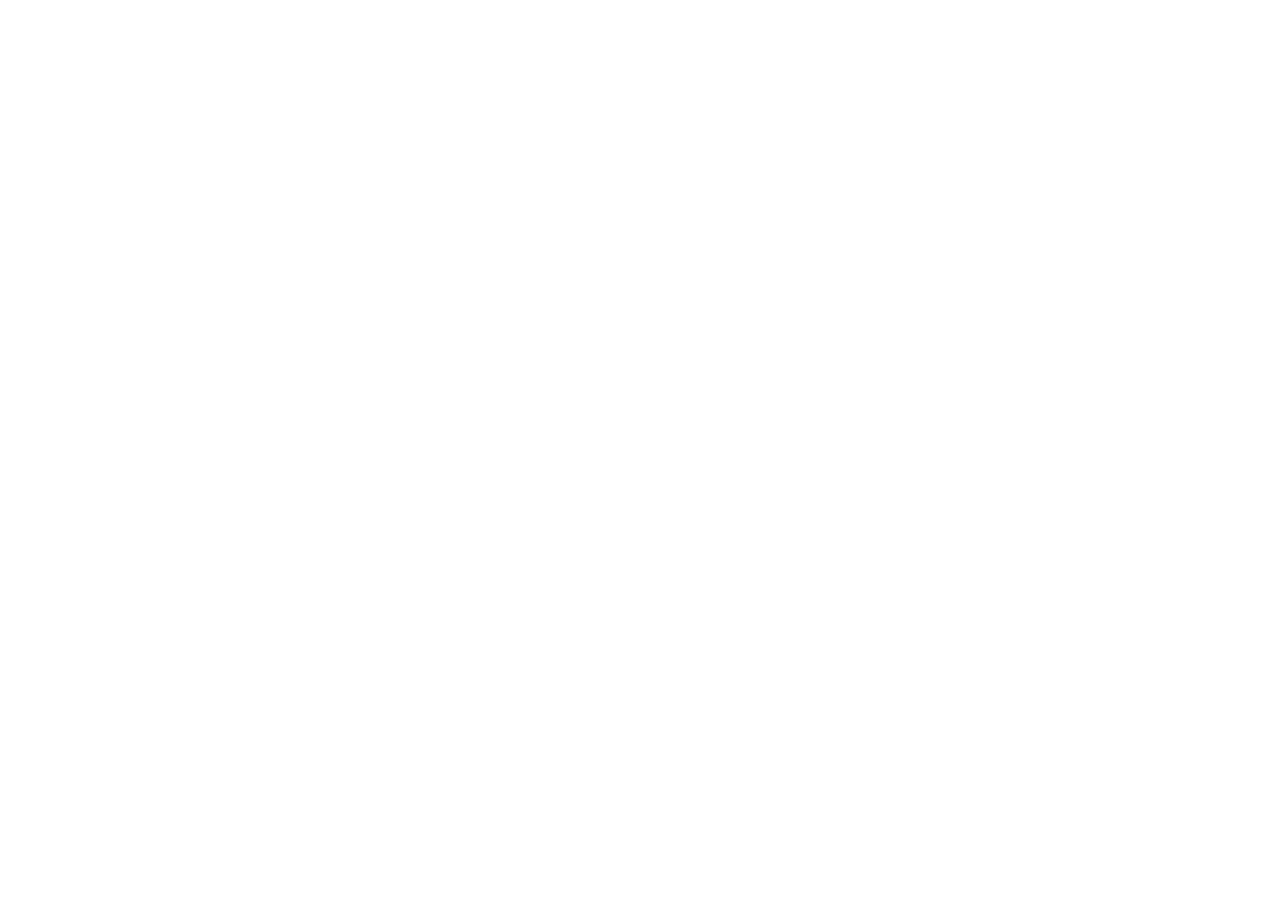
==== index.html @ a5bacab6 "Fully functional xAPI library. No UI included" ====
<html>
    <head>
        <meta http-equiv="Cache-Control" content="no-cache, no-store, must-revalidate" />
        <meta http-equiv="Pragma" content="no-cache" />
        <meta http-equiv="Expires" content="0" />
    </head>
    <body>
        <script src="js/jquery-2.0.3.min.js"></script>
        <script src="js/base64.js"></script>
        <script src="js/xAPI.js"></script>
        <script>
            $(document).ready(function(){
                var xapi = new xAPI();
                var leaderboard = null;
                var userPerformance = null;
                //var config = new Object();
                var xapi = new xAPI();
                var messageObj = new Object();

                /*config.name = "John Joe";
                config.userID = "026";
                config.mod = "test_2_0";
                config.testLeaderboardID = "testLeaderboard_2_0";
                config.testUserStateID = "testUserStateID_2_0";
                config.testGenericStateID = "testGenericStateID_2_0";
                config.prodLeaderboardID = "prodLeaderboard_2_0";
                config.prodUserStateID = "prodUserStateID_2_0";
                config.prodGenericStateID = "prodGenericStateID_2_0";*/
                /*
                if(self != top)
                {
                    xapi.getLeaderboard(config, function(data){
                        leaderboard = data;
                        messageObj.cat = "leaderboard";
                        messageObj.content = leaderboard;
                        
                        parent.postMessage(JSON.stringify(messageObj),"*");
                    });
                }*/
                function sendMessage(msg)
                {
                    parent.postMessage(JSON.stringify(msg), '*');
                }
                function receiveMessage(event)
                {
                    var obj = JSON.parse(event.data);
                    switch(obj.cat)
                    {
                        case "setLeaderboard":
                            xapi.setLeaderboard(obj.config, obj.content, function(){
                                messageObj.cat = "message";
                                messageObj.content = "Success! User is in the xapi leaderboard";
                                sendMessage(messageObj);
                            }, function(){
                                messageObj.cat = "message";
                                messageObj.content = "Fail! User is not in the xapi leaderboard";
                            });
                            break;
                        case "getLeaderboard":
                            xapi.getLeaderboard(obj.config, function(data){
                                leaderboard = data;
                                messageObj.cat = "latestLeaderboard";
                                messageObj.content = leaderboard;

                                sendMessage(messageObj);
                            });
                            break;
                        default:
                            console.log("N/A");
                    }
                }
                window.addEventListener("message", receiveMessage, false);
            });
            /*var leaderboard = null;
            var userPerformance = null;
            var config = new Object();
            var xapi = new xAPI();
            
            config.name = "John Joe";
            config.userID = "026";
            config.mod = "test_2_0";
            config.testLeaderboardID = "testLeaderboard_2_0";
            config.testUserStateID = "testUserStateID_2_0";
            config.testGenericStateID = "testGenericStateID_2_0";
            config.prodLeaderboardID = "prodLeaderboard_2_0";
            config.prodUserStateID = "prodUserStateID_2_0";
            config.prodGenericStateID = "prodGenericStateID_2_0";
            
            xapi.getLeaderboard(config, function(data){
                leaderboard = data;
                xapi.getUserPerformance(config, function(data){
                    // Success in retrieving UserPerformance
                    userPerformance = data;
                },function(){
                    // Fail in retrieving UserPerformance
                    userPerformance = xapi.configuration(config).user;
                    xapi.setUserPerformance(config, xapi.configuration(config).user);
                });
            });*/
            
            
            //console.log(xapi.configuration(config).user);
            
            //console.log(leaderboard);
            /*(new xAPI()).setLeaderboard(config, leaderboard, function(data){
                //console.log(eval(data))
                console.log(data);
            });*/
            //console.log(new xAPI().test("foobar", function(){return true;}));
        </script>
    </body>
</html>
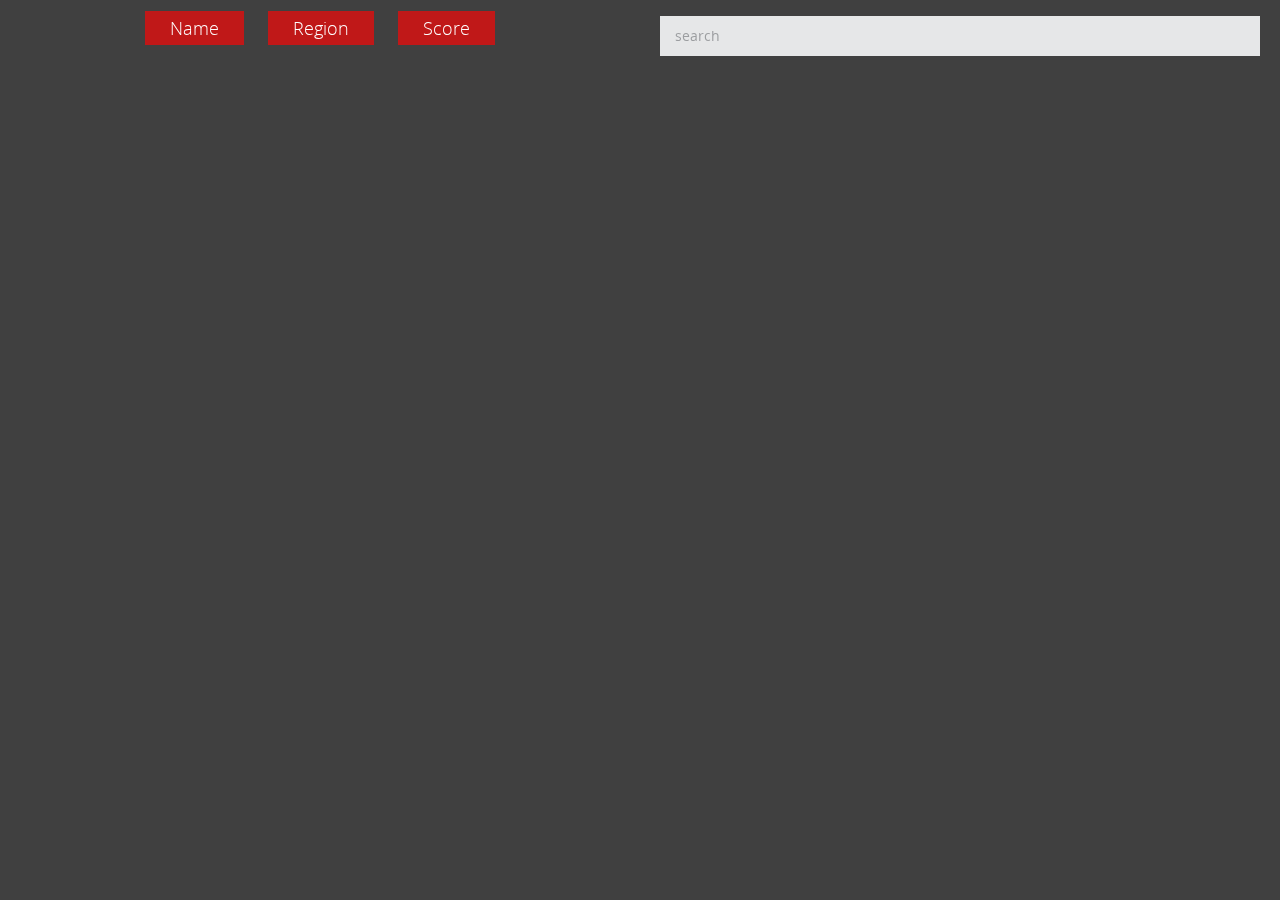
==== commit de2f9e4b: "add few modification for donnie's presentation." ====
--- a/index.html
+++ b/index.html
@@ -3,40 +3,272 @@
         <meta http-equiv="Cache-Control" content="no-cache, no-store, must-revalidate" />
         <meta http-equiv="Pragma" content="no-cache" />
         <meta http-equiv="Expires" content="0" />
+        
+        <link rel="stylesheet" href="bootstrap/css/bootstrap.min.css">
+        <link rel="stylesheet" href="css/c3/c3.min.css">
+        <link rel="stylesheet" href="css/dataTables/datatables.min.css">
+        <link rel="stylesheet" href="css/style.css">
+        <link rel="stylesheet" href="https://fonts.googleapis.com/css?family=Open+Sans:300italic,400italic,700italic,400,300,700">
     </head>
     <body>
-        <script src="js/jquery-2.0.3.min.js"></script>
+        <div id="pieRegion" class="container-fluid">
+            <div class="row">
+                <div class="col-md-12">
+                    <div id="pie"></div>
+                </div>
+            </div>
+        </div>
+        <div id="typicalLeaderboard" class="container-fluid">
+            <div class="row">
+                <div class="col-md-6 margin-top-bottom">
+                    <div id="typicalLeaderboardButtons" class="text-center">
+                        <span id="sortName" class="tlb-btn large-font">Name</span>
+                        <span id="sortRegion" class="tlb-btn large-font">Region</span>
+                        <span id="sortScore" class="tlb-btn large-font">Score</span>
+                    </div>
+                </div>
+                <div class="col-md-6">
+                    <div class="form-group margin-top-bottom">
+                        <input type="text" class="form-control" id="typicalLeaderboardInput" placeholder="search">
+                    </div>
+                </div>
+            </div>
+            <div class="row">
+                <div class="col-md-12">
+                    <ul class="stat-list"></ul>
+                </div>
+            </div>
+        </div>
+        <!--<div id="tableLeaderboard" class="container-fluid">
+            <div class="row">
+                <div class="col-md-12">
+                    <div class="table-responsive">
+                        <table class="table table-striped table-bordered table-hover dataTables-example">
+                                <thead>
+                                <tr>
+                                    <th class="text-center">Name</th>
+                                    <th class="text-center">Region</th>
+                                    <th class="text-center">Score</th>
+                                </tr>
+                                </thead>
+                                <tbody>
+                                </tbody>
+                        </table>
+                    </div>
+
+                </div>
+            </div>
+        </div>-->
+        
+        <script src="js/jquery.min.js"></script>
+        <!-- Latest compiled and minified JavaScript -->
+        <script src="https://maxcdn.bootstrapcdn.com/bootstrap/3.3.7/js/bootstrap.min.js" integrity="sha384-Tc5IQib027qvyjSMfHjOMaLkfuWVxZxUPnCJA7l2mCWNIpG9mGCD8wGNIcPD7Txa" crossorigin="anonymous"></script>
+        <script src="js/d3/d3.min.js"></script>
+        <script src="js/c3/c3.min.js"></script>
+        <script src="js/dataTables/datatables.min.js"></script>
         <script src="js/base64.js"></script>
+        <script src="js/leaderboard.js"></script>
         <script src="js/xAPI.js"></script>
         <script>
             $(document).ready(function(){
                 var xapi = new xAPI();
-                var leaderboard = null;
+                var configObj = new Object();
+                var leaderboardObj = null;
                 var userPerformance = null;
-                //var config = new Object();
                 var xapi = new xAPI();
                 var messageObj = new Object();
-
-                /*config.name = "John Joe";
-                config.userID = "026";
-                config.mod = "test_2_0";
-                config.testLeaderboardID = "testLeaderboard_2_0";
-                config.testUserStateID = "testUserStateID_2_0";
-                config.testGenericStateID = "testGenericStateID_2_0";
-                config.prodLeaderboardID = "prodLeaderboard_2_0";
-                config.prodUserStateID = "prodUserStateID_2_0";
-                config.prodGenericStateID = "prodGenericStateID_2_0";*/
-                /*
-                if(self != top)
-                {
-                    xapi.getLeaderboard(config, function(data){
-                        leaderboard = data;
-                        messageObj.cat = "leaderboard";
-                        messageObj.content = leaderboard;
+                var typicalLeaderboardSort = "score";
+                var typicalLeaderboardSearch = "";
+                var setTime = 3000;
+                
+                //configObj.userID = "025";
+                configObj.mod = "test_2_0";
+                configObj.testLeaderboardID = "testLeaderboard_2_0";
+                configObj.testUserStateID = "testUserStateID_2_0";
+                configObj.testGenericStateID = "testGenericStateID_2_0";
+                configObj.prodLeaderboardID = "prodLeaderboard_2_0";
+                configObj.prodUserStateID = "prodUserStateID_2_0";
+                configObj.prodGenericStateID = "prodGenericStateID_2_0";
+                
+                function setTableLeaderboard()
+                {
+                    var str = "";
+                    var leaderboardAry = new Array();
+                    
+                    $.each(leaderboardAry, function(index, value){
+                        if(value.id == configObj.userID)
+                        {
+                            str += '<tr class="current-user">';
+                        }
+                        else
+                        {
+                            str += '<tr>';
+                        }
                         
-                        parent.postMessage(JSON.stringify(messageObj),"*");
-                    });
-                }*/
+                        str += '<td>' + value.name + '</td>';
+                        str += '<td class="text-center">' + value.region + '</td>';
+                        str += '<td class="text-center">' + value.result.score.raw + '</td>';
+                        str += '</tr>';
+                    });
+                    //$('#tableLeaderboard .table-responsive').empty().append('<table class="table table-striped table-bordered table-hover dataTables-example"><thead><tr><th class="text-center">Name</th><th class="text-center">Region</th><th class="text-center">Score</th></thead></tbody></table>');
+                    $('#tableLeaderboard table tbody').empty().append(str);
+                    $('#tableLeaderboard table').DataTable({
+                        pageLength: 10,
+                        responsive: true,
+                        dom: '<"html5buttons"B>lTfgitp',
+                        destroy: true,
+                        buttons: []
+                    });
+                }
+                function setPieRegion()
+                {
+                    var apac = 0;
+                    var japan = 0;
+                    var ltam = 0;
+                    var na = 0;
+                    var amer = 0;
+                    var emea = 0;
+                    var others = 0;
+                    
+                    $("#pie").empty();
+                    
+                    $.each(leaderboardObj.leaderboard, function(index, value){
+                        
+                        switch((value.region).toLowerCase())
+                        {
+                            case "apac":
+                                apac = apac + 1;
+                                break;
+                            case "japan":
+                                japan = japan + 1;
+                                break;
+                            case "ltam":
+                                ltam = ltam + 1;
+                                break;
+                            case "na":
+                                na = na + 1;
+                                break;
+                            case "amer":
+                                amer = amer + 1;
+                                break;
+                            case "emea":
+                                emea = emea + 1;
+                                break;
+                            default:
+                                others = others + 1;
+                        }
+                    });
+                    
+                    c3.generate({
+                        bindto: '#pie',
+                        data:{
+                            columns: [
+                                ['APAC', apac],
+                                ['JAPAN', japan],
+                                ['LTAM', ltam],
+                                ['NA', na],
+                                ['AMER', amer],
+                                ['EMEA', emea],
+                                ['Others', others]
+                            ],
+                            colors:{
+                                APAC: '#8CC74F',
+                                JAPAN: '#00AEEF',
+                                LTAM: '#73439A',
+                                NA: '#F5C714',
+                                AMER: '#F37321',
+                                EMEA: '#53565A',
+                                Others: '#0684B6'
+                            },
+                            type : 'pie'
+                        }
+                    });
+                    $("#pie svg text").attr("fill", "#ffffff");
+                }
+                function setTypicalLeaderboard()
+                {
+                    var str = "";
+                    var leaderboardAry = new Array();
+                    var tmpAry = new Array();
+                    switch(typicalLeaderboardSort)
+                    {
+                        case "name":
+                            leaderboardAry = leaderboardObj.leaderboard.sort(function(a, b){
+                                if (a.name < b.name)
+                                    return -1;
+                                if (a.name > b.name)
+                                    return 1;
+                                return 0;
+                            });
+                            break;
+                        case "region":
+                            leaderboardAry = leaderboardObj.leaderboard.sort(function(a, b){
+                                if (a.region < b.region)
+                                    return -1;
+                                if (a.region > b.region)
+                                    return 1;
+                                return 0;
+                            });
+                            break;
+                        case "score":
+                            leaderboardAry = leaderboardObj.leaderboard.sort(function(a, b){
+                                if (a.result.score.raw < b.result.score.raw)
+                                    return 1;
+                                if (a.result.score.raw > b.result.score.raw)
+                                    return -1;
+                                return 0;
+                            });
+                            break;
+                        default:
+                            leaderboardAry = leaderboardObj.leaderboard.sort(function(a, b){
+                                if (a.result.score.raw < b.result.score.raw)
+                                    return 1;
+                                if (a.result.score.raw > b.result.score.raw)
+                                    return -1;
+                                return 0;
+                            });    
+                    }
+                    
+                    if(!(typicalLeaderboardSearch).match(/^\s*$/g))
+                    {
+                        var regex = new RegExp(typicalLeaderboardSearch.toLowerCase(),'g');
+                        
+                        $.each(leaderboardAry, function(index, value){
+                            
+                            if(((value.name).toLowerCase()).match(regex))
+                            {
+                                tmpAry.push(value);
+                            }
+                            else if(((value.region).toLowerCase()).match(regex))
+                            {
+                                tmpAry.push(value);
+                            }
+                            else if(((value.result.score.raw).toString()).match(regex))
+                            {
+                                tmpAry.push(value);
+                            }
+                        });
+                        leaderboardAry = tmpAry;
+                    }
+                    
+                    $.each(leaderboardAry, function(index, value){
+                        if(value.id == configObj.userID)
+                        {
+                            str += '<li class="current-user">';
+                        }
+                        else
+                        {
+                            str += '<li>';
+                        }
+                        str += '<span class="no-margins biggest-font">' + value.name + ' - ' + value.region + '</span>';
+                        //str += '<span class="large-font">Total orders in period</span>';
+                        str += '<span class="stat-percent biggest-font">' + (parseInt(value.result.score.scaled * 100)) + '%</span>';
+                        str += '<div class="progress progress-mini"><div style="width: ' + (parseInt(value.result.score.scaled * 100)) + '%;" class="progress-bar"></div></div>';
+                        str += '</li>';
+                    });
+                    
+                    $("#typicalLeaderboard ul.stat-list").empty().append(str);
+                }
                 function sendMessage(msg)
                 {
                     parent.postMessage(JSON.stringify(msg), '*');
@@ -46,6 +278,9 @@
                     var obj = JSON.parse(event.data);
                     switch(obj.cat)
                     {
+                        case "bodyBackground":
+                            
+                            break;
                         case "setLeaderboard":
                             xapi.setLeaderboard(obj.config, obj.content, function(){
                                 messageObj.cat = "message";
@@ -57,11 +292,19 @@
                             });
                             break;
                         case "getLeaderboard":
+                            $("body").css({backgroundColor: "rgba(0,0,0,0)"});
                             xapi.getLeaderboard(obj.config, function(data){
-                                leaderboard = data;
+                                configObj = obj.config;
+                                leaderboardObj = data;
                                 messageObj.cat = "latestLeaderboard";
-                                messageObj.content = leaderboard;
-
+                                messageObj.content = leaderboardObj;
+                                
+                                setTypicalLeaderboard();
+                                setPieRegion();
+                                setTimeout(function(){
+                                    renderLeaderboard();
+                                },setTime);
+                                
                                 sendMessage(messageObj);
                             });
                             break;
@@ -69,44 +312,52 @@
                             console.log("N/A");
                     }
                 }
+                function renderLeaderboard()
+                {
+                    //if(self != top)
+                    //{
+                        xapi.getLeaderboard(configObj, function(data){
+                            leaderboardObj = data;
+                            console.log(leaderboardObj);
+                            setTypicalLeaderboard();
+                            setPieRegion();
+                            
+                            setTimeout(function(){
+                                renderLeaderboard();
+                            },setTime);
+                        });
+                    /*}
+                    else
+                    {
+                        leaderboardObj = leaderboard;
+                        setTypicalLeaderboard();
+                        setPieRegion();
+                    }*/
+                }
+                $("#sortName").off("click").on("click",function(){
+                    typicalLeaderboardSort = "name";
+                    setTypicalLeaderboard();
+                });
+                $("#sortRegion").off("click").on("click",function(){
+                    typicalLeaderboardSort = "region";
+                    setTypicalLeaderboard();
+                });
+                $("#sortScore").off("click").on("click",function(){
+                    typicalLeaderboardSort = "score";
+                    setTypicalLeaderboard();
+                });
+                $("#typicalLeaderboardInput").off("input").on("input",function(){
+                    typicalLeaderboardSearch = $(this).val();
+                    setTypicalLeaderboard();
+                });
+                
+                if(self == top)
+                {
+                    renderLeaderboard();
+                }
                 window.addEventListener("message", receiveMessage, false);
+                
             });
-            /*var leaderboard = null;
-            var userPerformance = null;
-            var config = new Object();
-            var xapi = new xAPI();
-            
-            config.name = "John Joe";
-            config.userID = "026";
-            config.mod = "test_2_0";
-            config.testLeaderboardID = "testLeaderboard_2_0";
-            config.testUserStateID = "testUserStateID_2_0";
-            config.testGenericStateID = "testGenericStateID_2_0";
-            config.prodLeaderboardID = "prodLeaderboard_2_0";
-            config.prodUserStateID = "prodUserStateID_2_0";
-            config.prodGenericStateID = "prodGenericStateID_2_0";
-            
-            xapi.getLeaderboard(config, function(data){
-                leaderboard = data;
-                xapi.getUserPerformance(config, function(data){
-                    // Success in retrieving UserPerformance
-                    userPerformance = data;
-                },function(){
-                    // Fail in retrieving UserPerformance
-                    userPerformance = xapi.configuration(config).user;
-                    xapi.setUserPerformance(config, xapi.configuration(config).user);
-                });
-            });*/
-            
-            
-            //console.log(xapi.configuration(config).user);
-            
-            //console.log(leaderboard);
-            /*(new xAPI()).setLeaderboard(config, leaderboard, function(data){
-                //console.log(eval(data))
-                console.log(data);
-            });*/
-            //console.log(new xAPI().test("foobar", function(){return true;}));
         </script>
     </body>
 </html>